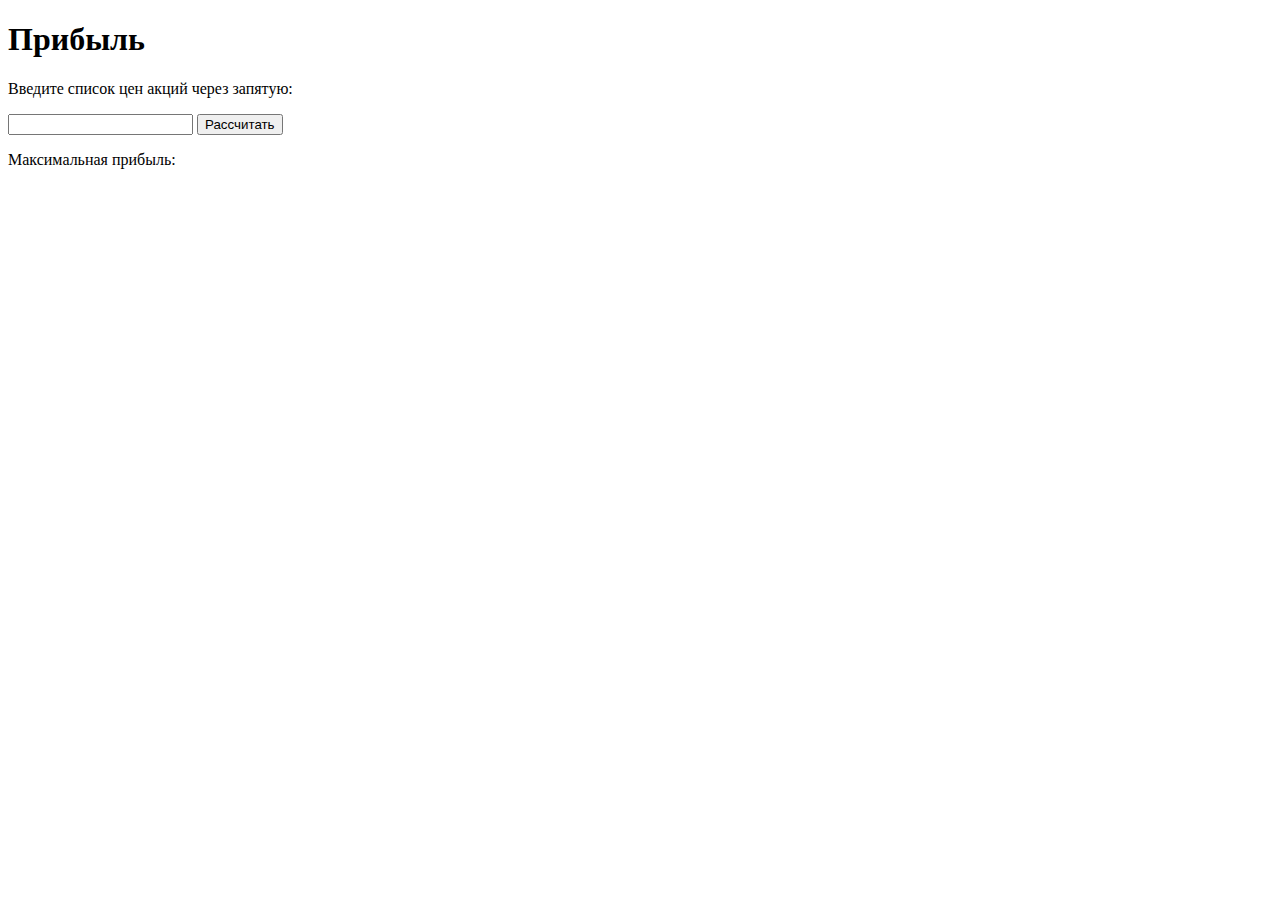
==== zadanie 1/b/index.html @ bb280cbb "Create index.html" ====
<!DOCTYPE html>
<html>
<head>
<title>Прибыль</title>
<link rel="stylesheet" type="text/css" href="styles.css">
</head>
<body>
<h1>Прибыль</h1>
<p>Введите список цен акций через запятую:</p>
<input type="text" id="input">
<button onclick="calculateMaxProfit()">Рассчитать</button>
<p>Максимальная прибыль: <span id="output"></span></p>
<script src="script.js"></script>
</body>
</html>
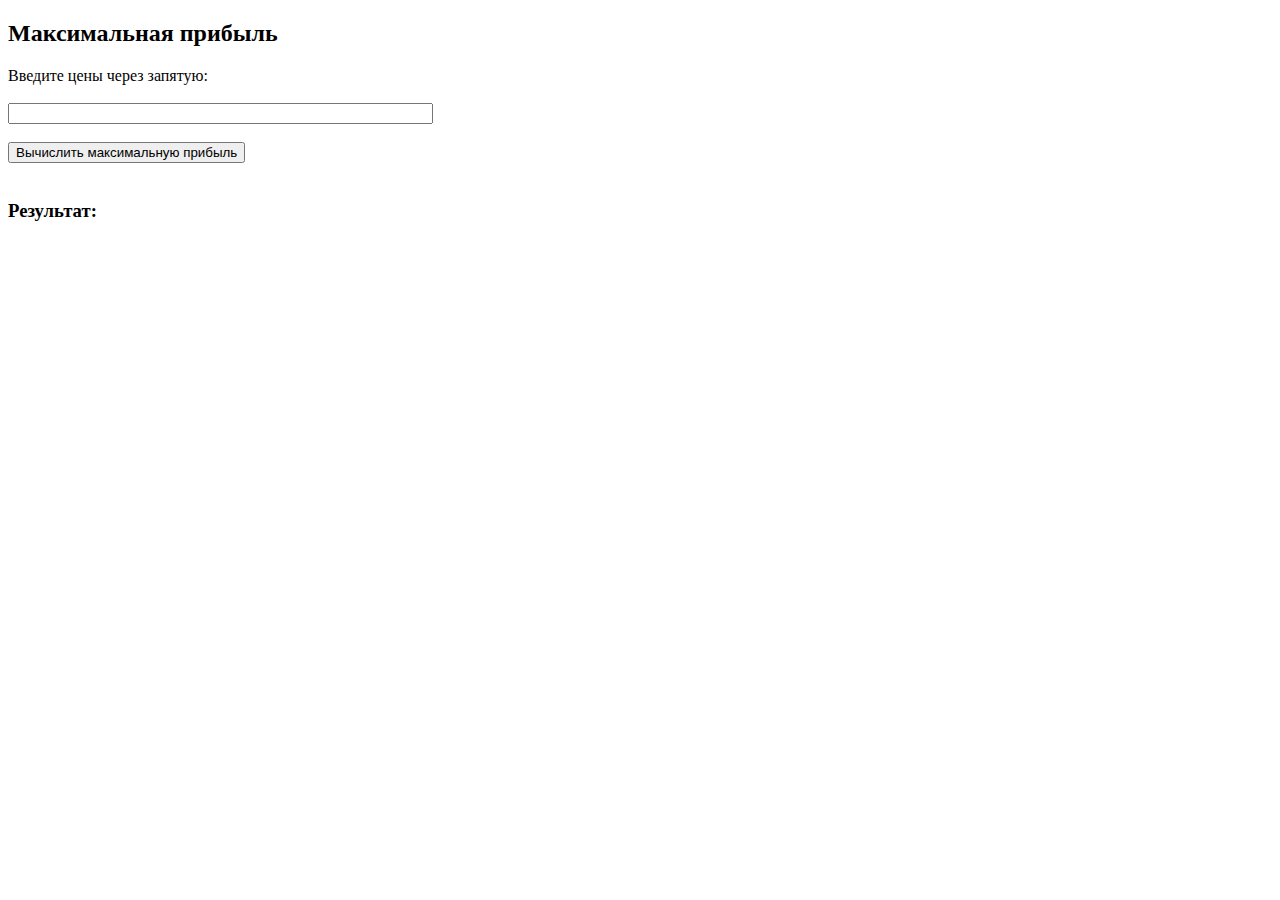
==== commit d806315d: "Update index.html" ====
--- a/zadanie 1/b/index.html
+++ b/zadanie 1/b/index.html
@@ -1,15 +1,24 @@
 <!DOCTYPE html>
-<html>
+<html lang="en">
 <head>
-<title>Прибыль</title>
-<link rel="stylesheet" type="text/css" href="styles.css">
+    <meta charset="UTF-8">
+    <meta name="viewport" content="width=device-width, initial-scale=1.0">
+    <title>TypeScript task 1B</title>
+    <link rel="stylesheet" href="css/style.css">
 </head>
 <body>
-<h1>Прибыль</h1>
-<p>Введите список цен акций через запятую:</p>
-<input type="text" id="input">
-<button onclick="calculateMaxProfit()">Рассчитать</button>
-<p>Максимальная прибыль: <span id="output"></span></p>
-<script src="script.js"></script>
+    <h2>Максимальная прибыль</h2>
+    <label for="input">Введите цены через запятую:</label>
+    <br><br>
+    <input type="text" id="input" size="50">
+    <br><br>
+    <button onclick="calculateMaxProfit()">Вычислить максимальную прибыль</button>
+    <br><br>
+    <div id="output">
+        <h3>Результат:</h3>
+    </div>
+
+    <script src="./build/index.js"></script>
 </body>
 </html>
+
